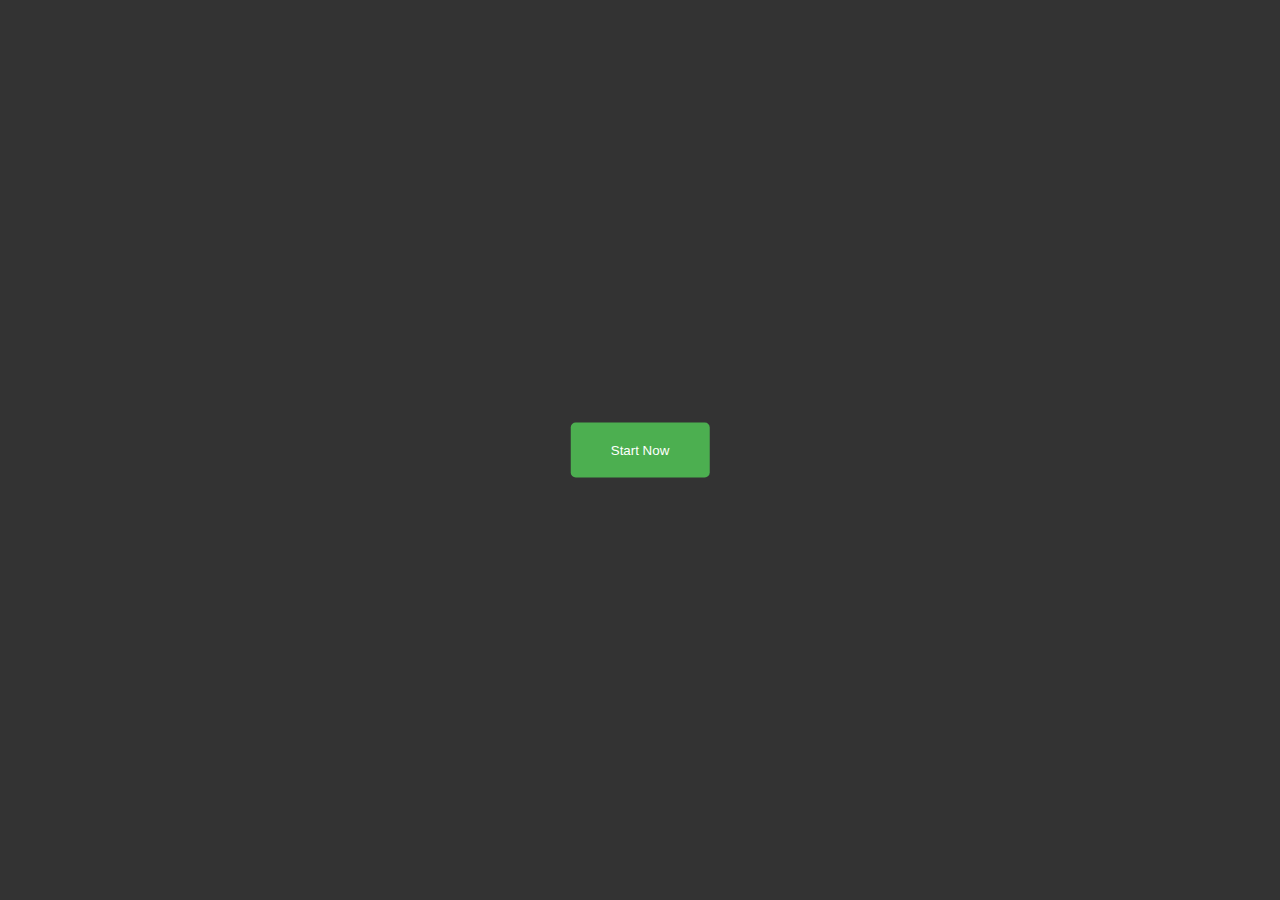
==== heppy/index.html @ 255e2270 "Add files via upload" ====
<!DOCTYPE html>
<html>
<head>
  <title>SELAMAT ULANG TAHUN</title>
  <style>
    body {
      background-color: #333;
      font-family: Arial, sans-serif;
    }
    #tombol {
      position: absolute;
      top: 50%;
      left: 50%;
      transform: translate(-50%, -50%);
      background-color: #4CAF50;
      color: #fff;
      padding: 20px 40px;
      border: none;
      border-radius: 5px;
      cursor: pointer;
      transition: background-color 0.3s ease-in-out;
    }
  </style>
</head>
<body>
  <button id="tombol">Start Now</button>

  <script>
    const tombol = document.getElementById('tombol');
    const suara = new Audio('suara.mp3');

    tombol.addEventListener('click', () => {
      suara.play();
      tombol.style.display = 'none';
      document.body.style.backgroundColor = '#fff';
      setInterval(() => {
        document.body.style.backgroundColor = document.body.style.backgroundColor === '#fff' ? '#333' : '#fff';
      }, 100);
    });
  </script>
</body>
</html>
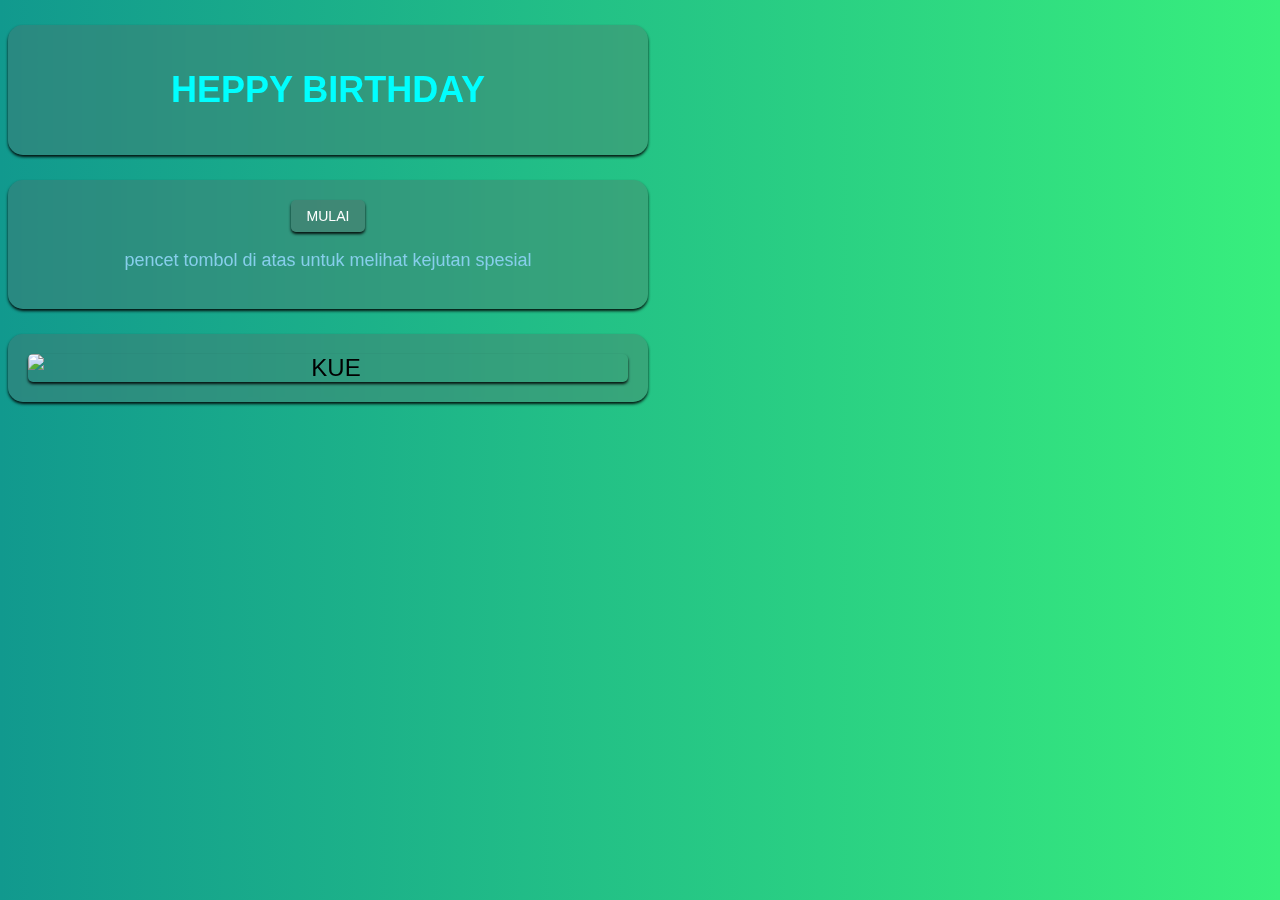
==== commit c56b8ac3: "Update index.html" ====
--- a/heppy/index.html
+++ b/heppy/index.html
@@ -2,42 +2,152 @@
 <!DOCTYPE html>
 <html>
 <head>
-  <title>SELAMAT ULANG TAHUN</title>
+  <title>Selamat</title>
   <style>
     body {
-      background-color: #333;
+      background: linear-gradient(to right, #11998e, #38ef7d);
       font-family: Arial, sans-serif;
+      transition: background-color 0.1s ease-in-out;
     }
-    #tombol {
-      position: absolute;
-      top: 50%;
-      left: 50%;
-      transform: translate(-50%, -50%);
-      background-color: #4CAF50;
-      color: #fff;
-      padding: 20px 40px;
-      border: none;
+    .cardmedia {
+      display: flex;
+      flex-direction: column;
+      align-items: center;
+      text-align: center;
+      max-width: 600px;
+      font-size: 24px;
+      font-family: Arial, sans-serif;
+      width: 90%;
+      padding: 20px;
+      border-radius: 15px;
+      margin-top: 25px;
+      background: rgba(100, 100, 100, 0.3);
+      backdrop-filter: blur(2px);
+      box-shadow: 0 2px 3px rgba(0, 0, 0, 0.9);
+    }
+    .cardmedia .item {
+      display: flex;
+      align-items: center;
+      gap: 15px;
+      margin-bottom: 15px;
+    }
+    .cardmedia img {
+      width: 100%;
       border-radius: 5px;
-      cursor: pointer;
-      transition: background-color 0.3s ease-in-out;
+      box-shadow: 0 2px 3px rgba(0, 0, 0, 0.9);
     }
+    .cardmedia h1 {
+      font-size: 36px;
+      color: cyan;
+    }
+    .cardmedia p {
+      font-size: 18px;
+      color: skyblue;
+    }
+    .cardmedia button {
+            padding: 8px 16px;
+            font-size: 14px;
+            color: white;
+            background: rgba(100, 100, 100, 0.3);
+            box-shadow: 0 2px 3px rgba(0, 0, 0, 0.9);
+            border: none;
+            border-radius: 5px;
+            cursor: pointer;
+            transition: 0.3s;
+        }
+
+    .cardmedia button:hover {
+      background: rgba(100, 100, 100, 0.1);
+        }
+        
+        .btn {
+            padding: 8px 16px;
+            font-size: 14px;
+            color: white;
+            background: #000000;
+            box-shadow: 0 2px 3px rgba(0, 0, 0, 0.9);
+            border: none;
+            border-radius: 5px;
+            cursor: pointer;
+            transition: 0.3s;
+        }
+
+    .btn:hover {
+      background: #BBBBBB;
+        }
+        
+            /* Overlay Fullscreen */
+        .overlay {
+            position: fixed;
+            top: 0;
+            left: 0;
+            width: 100%;
+            height: 100%;
+            background: rgba(0, 0, 0, 0.5);
+            display: none;
+            align-items: center;
+            justify-content: center;
+            z-index: 1000;
+        }
+
+        /* Konten Overlay */
+        .overlay-content {
+            background: #8B0A1A;
+            padding: 20px;
+            text-align: center;
+            border-radius: 15px;
+            box-shadow: 0 4px 6px rgba(0, 0, 0, 1);
+            color: black;
+            width: 80%;
+            max-width: 400px;
+        }
   </style>
 </head>
 <body>
-  <button id="tombol">Start Now</button>
+    
+  <div class="cardmedia">
+    <h1>HEPPY BIRTHDAY</h1>
+  </div>
+  <div class="cardmedia">
+    <button id="tombol" onclick="showComingSoon()">MULAI</button>
+    <p>pencet tombol di atas untuk melihat kejutan spesial</p>
+  </div>
+      <div id="comingSoonOverlay" class="overlay">
+        <div class="overlay-content">
+            <h1>CLICK BUTTON TO CLOSE</h1>
+            <button class="btn" onclick="showAudio2()">CLOSE</button>
+        </div>
+    </div>
+  <div class="cardmedia">
+     <img src="kue.png" alt="KUE">
+  </div>
+  <script>
+    function showComingSoon() {
+        document.getElementById("comingSoonOverlay").style.display = "flex";
+    }
 
-  <script>
+    function closeComingSoon() {
+        document.getElementById("comingSoonOverlay").style.display = "none";
+    }
+    function showAudio2() {
+       const suara = new Audio('suara.mp3');
+       suara.loop = true;
+       suara.play();
+    }
+    
+    
     const tombol = document.getElementById('tombol');
     const suara = new Audio('suara.mp3');
-
     tombol.addEventListener('click', () => {
+      suara.loop = true;
       suara.play();
-      tombol.style.display = 'none';
-      document.body.style.backgroundColor = '#fff';
+      document.body.style.background = 'none';
+      let kelapKelip = false;
       setInterval(() => {
-        document.body.style.backgroundColor = document.body.style.backgroundColor === '#fff' ? '#333' : '#fff';
-      }, 100);
+        document.body.style.backgroundColor = kelapKelip ? '#FFFFFF' : '#000000';
+        kelapKelip = !kelapKelip;
+      }, 50);
     });
   </script>
 </body>
-</html>+</html>
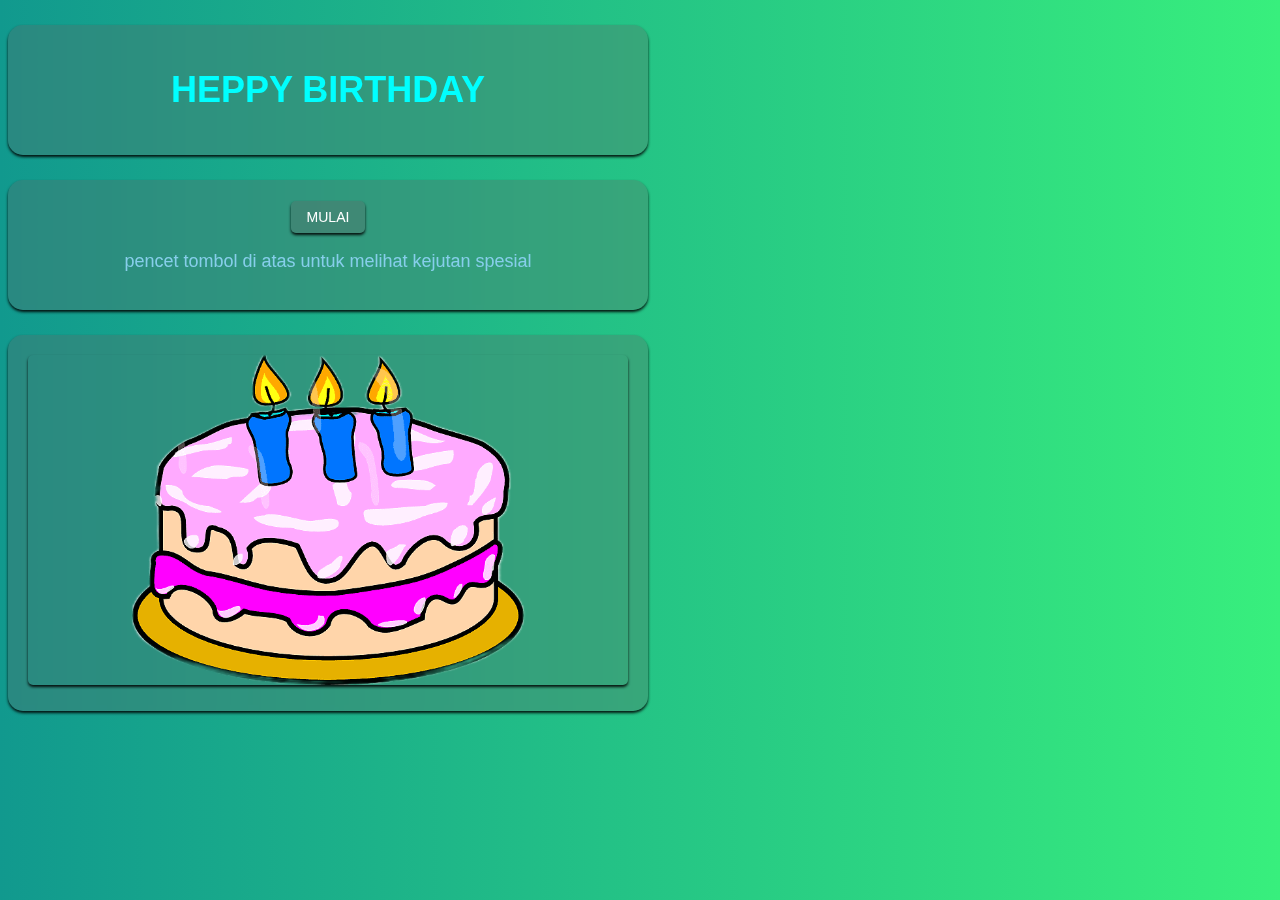
==== commit 3a42e18c: "Update index.html" ====
--- a/heppy/index.html
+++ b/heppy/index.html
@@ -10,8 +10,8 @@
       transition: background-color 0.1s ease-in-out;
     }
     .cardmedia {
-      display: flex;
-      flex-direction: column;
+      display: center;
+      
       align-items: center;
       text-align: center;
       max-width: 600px;
@@ -114,8 +114,8 @@
   </div>
       <div id="comingSoonOverlay" class="overlay">
         <div class="overlay-content">
-            <h1>CLICK BUTTON TO CLOSE</h1>
-            <button class="btn" onclick="showAudio2()">CLOSE</button>
+            <h1>PENCET TOMBOL UNTUK BERHENTI</h1>
+            <button class="btn" onclick="showAudio2()">BERHENTI</button>
         </div>
     </div>
   <div class="cardmedia">
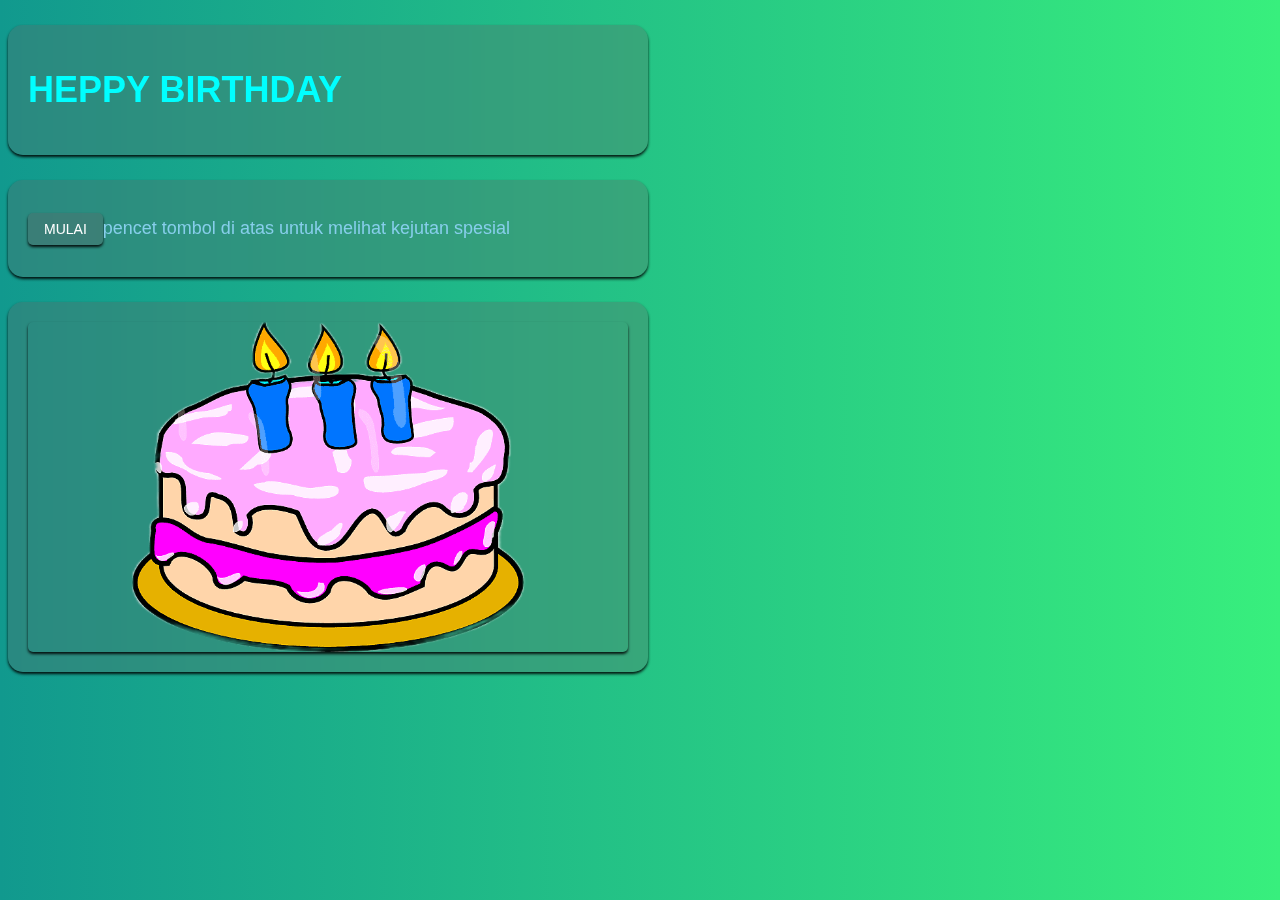
==== commit a1246f50: "Update index.html" ====
--- a/heppy/index.html
+++ b/heppy/index.html
@@ -10,8 +10,8 @@
       transition: background-color 0.1s ease-in-out;
     }
     .cardmedia {
-      display: center;
-      
+      display: flex;
+      flex-direction: center;
       align-items: center;
       text-align: center;
       max-width: 600px;
